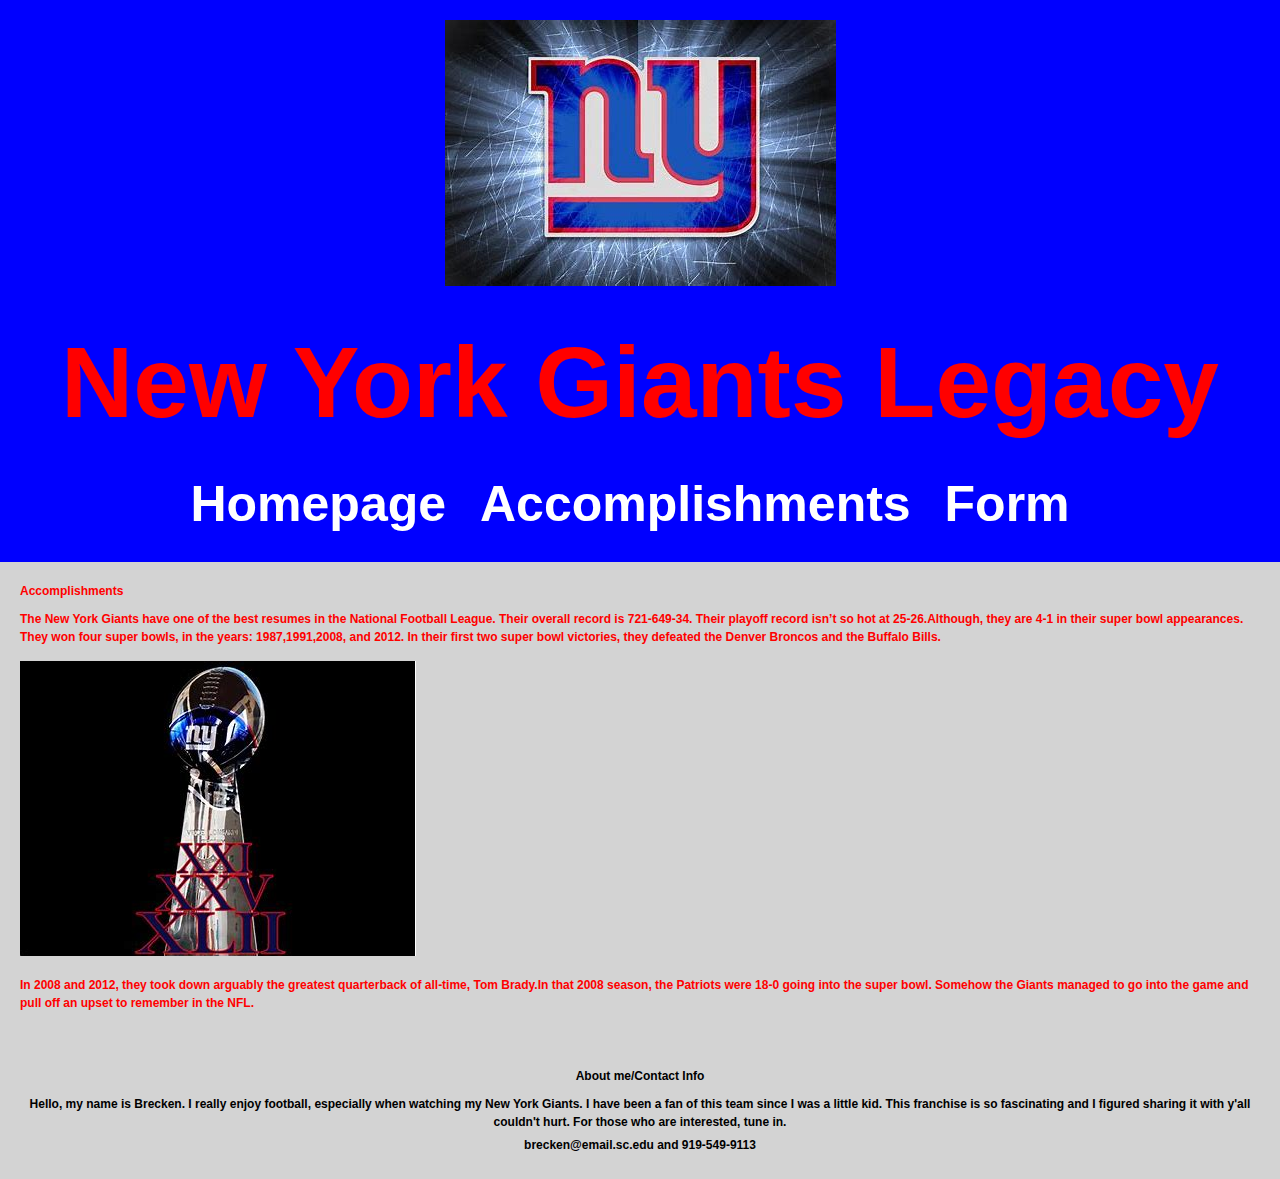
==== Accomplishments.html @ c512292d "Update Accomplishments.html" ====
<!DOCTYPE html>
<html lang="en">
<head>
<link rel="stylesheet" href="styles.css">
    <title>New York Giants</title>

    <meta charset="UTF-8">
    <meta name="description" content="Welcome to my website">
    <meta name="keywords" content="Homepage, Accomplishments, Form">
    <meta name="author" content="Brecken Carrieri">
    <meta name="viewport" content="width=device-width, initial-scale=1.0">
</head>
<body>


    <header>
        <img src="images/Giants.jpg" alt="New York Giants Logo">
        <h1>New York Giants Legacy</h1>
        <nav>
            <ul>
                <li><a href="#index.html">Homepage</a></li>
                <li><a href="accomplishments.html">Accomplishments</a></li>
                <li><a href="#form">Form</a></li>
              </ul>
        </nav>
    </header>

    <main>
        <div id="homepage">

        </div>
        <div id="accomplishments">


            <h2>Accomplishments</h2>
            <p>The New York Giants have one of the best resumes in the National Football League. Their overall record is 721-649-34. Their playoff record isn’t so hot at 25-26.Although, they are 4-1 in their super bowl appearances. They won four super bowls, in the years: 1987,1991,2008, and 2012. In their first two super bowl victories, they defeated the Denver Broncos and the Buffalo Bills. </p>
            <img src="images/Giants trophy.jpg" alt="Giants Trophy">
            <p>In 2008 and 2012, they took down arguably the greatest quarterback of all-time, Tom Brady.In that 2008 season, the Patriots were 18-0 going into the super bowl. Somehow the Giants managed to go into the game and pull off an upset to remember in the NFL.</p> 
        </div>
        <div id="form">
        
        </div>
    </main>

    <footer>
        <h3>About me/Contact Info</h3>
        <p>Hello, my name is Brecken. I really enjoy football, especially when watching my New York Giants.  I have been a fan of this team since I was a little kid. This franchise is so fascinating and I figured sharing it with y'all couldn't hurt. For those who are interested, tune in.</p>
        <p>brecken@email.sc.edu and 919-549-9113</p>
    </footer>

</body>
</html>
---- styles.css ----
/* I wanted to start fresh with the margin/padding */
* {
    margin: 0;
    padding: 0;
    box-sizing: border-box;
}

/* My body styles */
body {
    font-family: Arial, 'Times New Roman', Times, serif; /* This will be the font family for the entire page */
    line-height: 1.5; /* line height for better readability */
    background-color: lightgray; /* Setting lightgray as the background color to keep it simple */
    color: red; /* Text color for the body */
    font-size: 35px; /* Sets the font size to 12 for the body*/
    font-weight: bold; /* Sets the font weight to bold for the body*/
}

/* My header styles */
header {
    background-color: blue; /* Making blue my background color to match my teams uniforms. */
    color: red; /* Text color for the header */
    padding: 20px; /* Adds padding to the header */
    text-align: center; /* Centers the text in the header */
    font-size: 50px; /* Sets the font size to 50 for the header */
    font-weight: bold; /* Sets the font weight to bold for the header*/
}

header h1 {
    margin-bottom: 10px; /* Adds bottom margin to the header title */
}

nav ul {
    list-style-type: none; /* didn't feel the need for a list style */
}

nav ul li {
    display: inline; /* Makes list items inline */
    margin-right: 20px; /* Adds the right margin to each list item */
}

nav ul li a {
    color: white; /* Adds link color */
    text-decoration: none; /* No need for text decoration */
}

nav ul li a:hover {
    text-decoration: underline; /* Adds an underline for links  */
}

/* My Main styles */
main {
    padding: 20px; /* Adds padding to the main content */
    font-size: 12px; /* Sets the font size to 12 */
    font-weight: bold; /* Sets the font weight to bold */
    color: red; /* Text color for main*/
}

main h2 {
    color: blue; /* Sticking to blue */
    margin-bottom: 10px; /* Adds bottom margin to main headings */
    font-size: 12px; /* Sets the font size to 12 for the body paragraphs*/
    font-weight: bold; /* Sets the font weight to bold for the body paragraphs*/
    color: red; /* Text color for h2 */
}

main p {
    margin-bottom: 15px; /* Adds bottom margin to paragraphs */
    font-size: 12px; /* Sets the font size to 12 for the paragraph*/
    font-weight: bold; /* Sets the font weight to bold for the paragraph*/
    color: red; /* Text color for the paragraph */
}

main img {
    max-width: 100%; /* Width of my image */
    height: auto; /* image height */
    margin-bottom: 15px; /* Adds bottom margin to images */
}

/* My footer styles */
footer {
    background-color: lightgray; /* Sticking with lightgray as the background color for the footer */
    color: black; /*  Text color for the footer */
    padding: 20px; /* Adds padding to the footer */
    text-align: center; /* Centers text in the footer */
    font-size: 12px; /* Sets the font size to 12 for the footer*/
    font-weight: bold; /* Sets the font weight to bold for the footer*/
}

footer h3 {
    margin-bottom: 10px; /* Adds bottom margin to footer headings */
    font-size: 12px; /* Sets the font size to 12 for the footer*/
    font-weight: bold; /* Sets the font weight to bold for the footer*/
    color: black; /* Text color for the footer */
}

footer p {
    margin-bottom: 5px; /* Adds bottom margin to paragraphs in the footer */
    font-size: 12px; /* Sets the font size to 12 for the footer*/
    font-weight: bold; /* Sets the font weight to bold for the footer*/
    color: black; /* Text color for the footer */
}
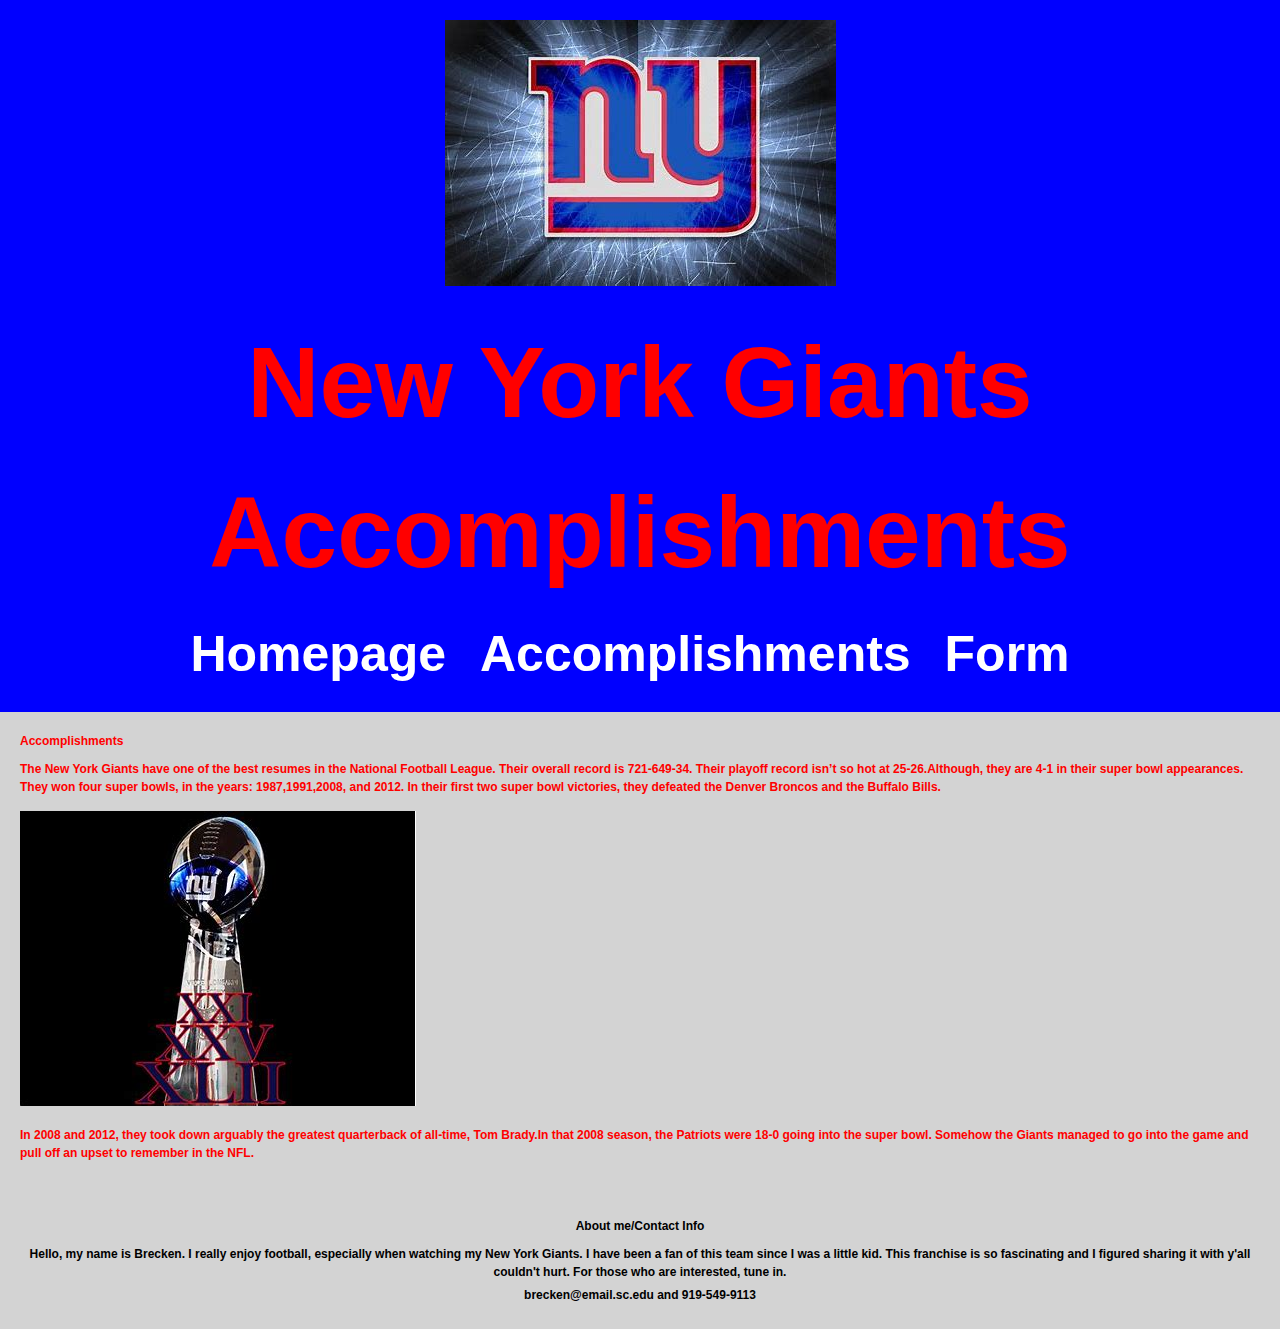
==== commit 98c7be9f: "Update Accomplishments.html" ====
--- a/Accomplishments.html
+++ b/Accomplishments.html
@@ -15,21 +15,21 @@
 
     <header>
         <img src="images/Giants.jpg" alt="New York Giants Logo">
-        <h1>New York Giants Legacy</h1>
+        <h1>New York Giants Accomplishments</h1>
         <nav>
             <ul>
-                <li><a href="#index.html">Homepage</a></li>
-                <li><a href="accomplishments.html">Accomplishments</a></li>
-                <li><a href="#form">Form</a></li>
+                <li><a href="index.html">Homepage</a></li>
+                <li><a href="Accomplishments.html">Accomplishments</a></li>
+                <li><a href="Form.html">Form</a></li>
               </ul>
         </nav>
     </header>
 
     <main>
-        <div id="homepage">
+        <div id="Homepage">
 
         </div>
-        <div id="accomplishments">
+        <div id="Accomplishments">
 
 
             <h2>Accomplishments</h2>
@@ -37,7 +37,7 @@
             <img src="images/Giants trophy.jpg" alt="Giants Trophy">
             <p>In 2008 and 2012, they took down arguably the greatest quarterback of all-time, Tom Brady.In that 2008 season, the Patriots were 18-0 going into the super bowl. Somehow the Giants managed to go into the game and pull off an upset to remember in the NFL.</p> 
         </div>
-        <div id="form">
+        <div id="Form">
         
         </div>
     </main>
